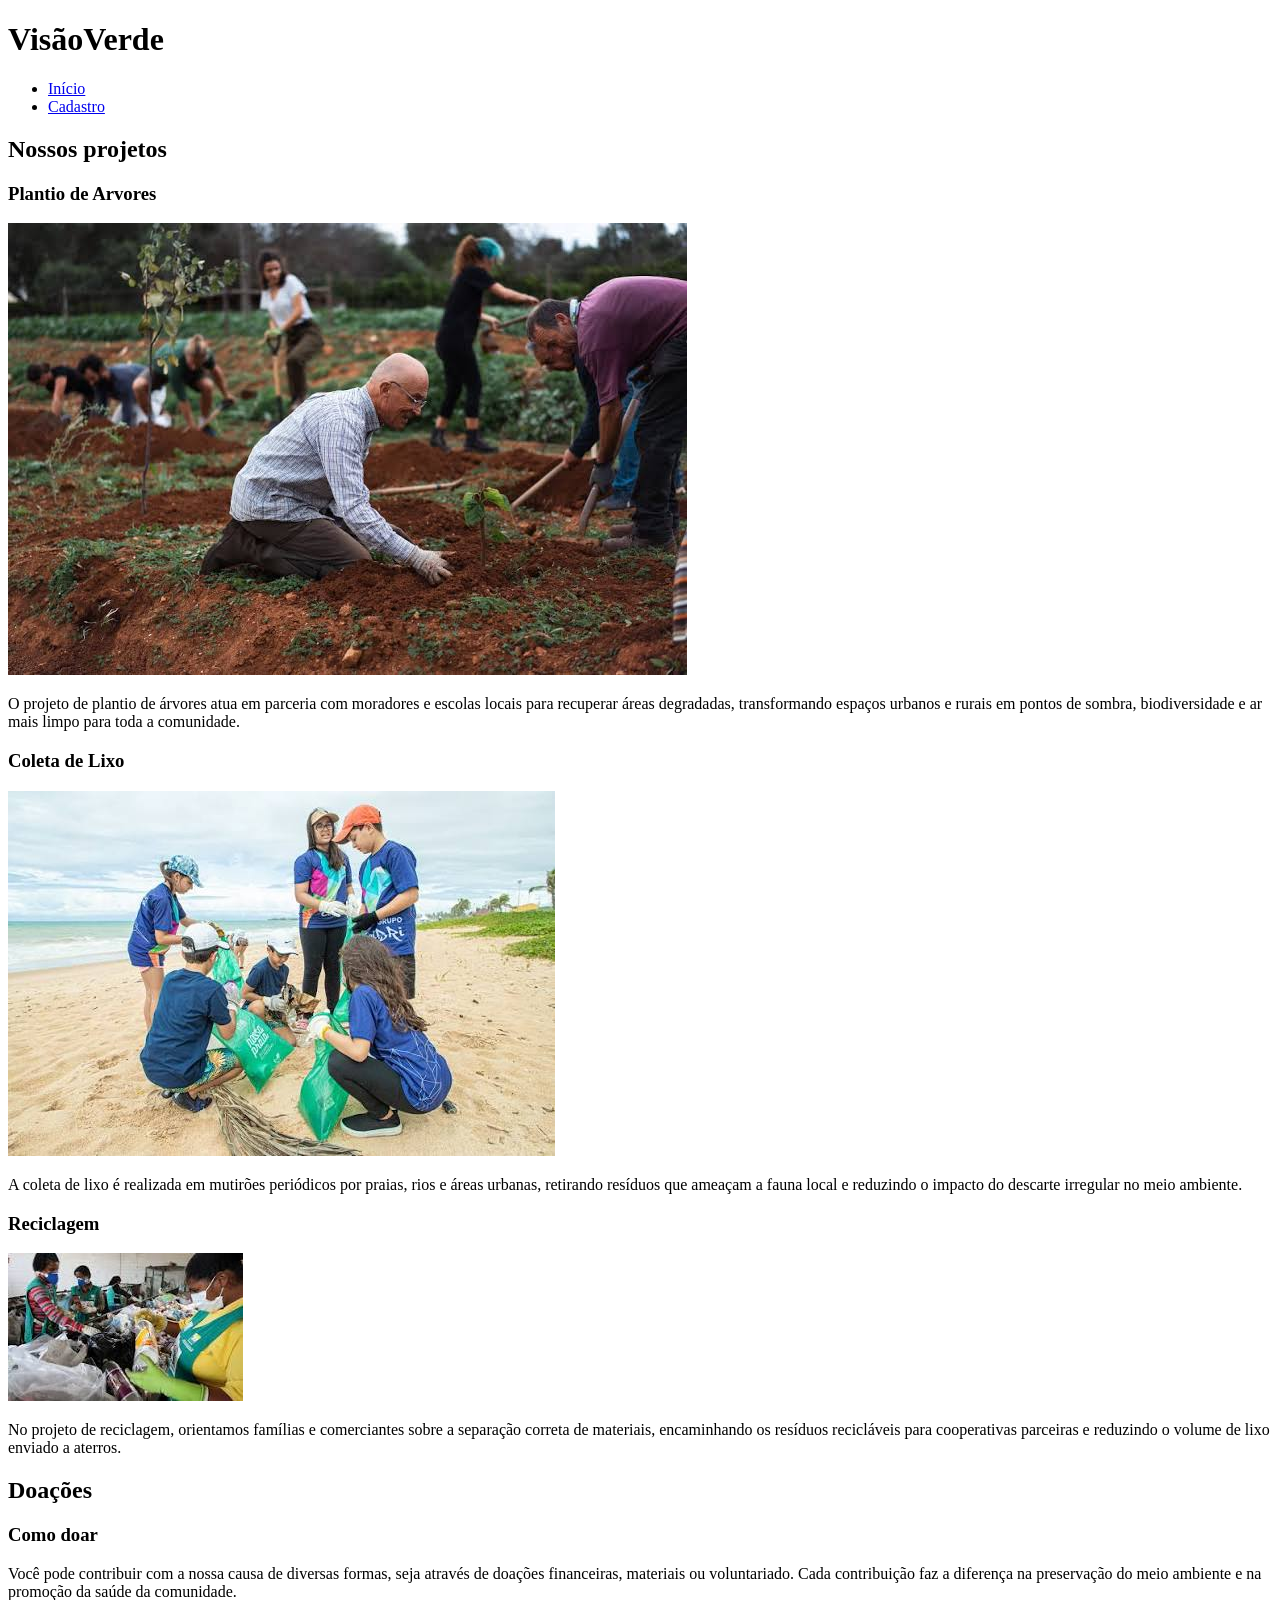
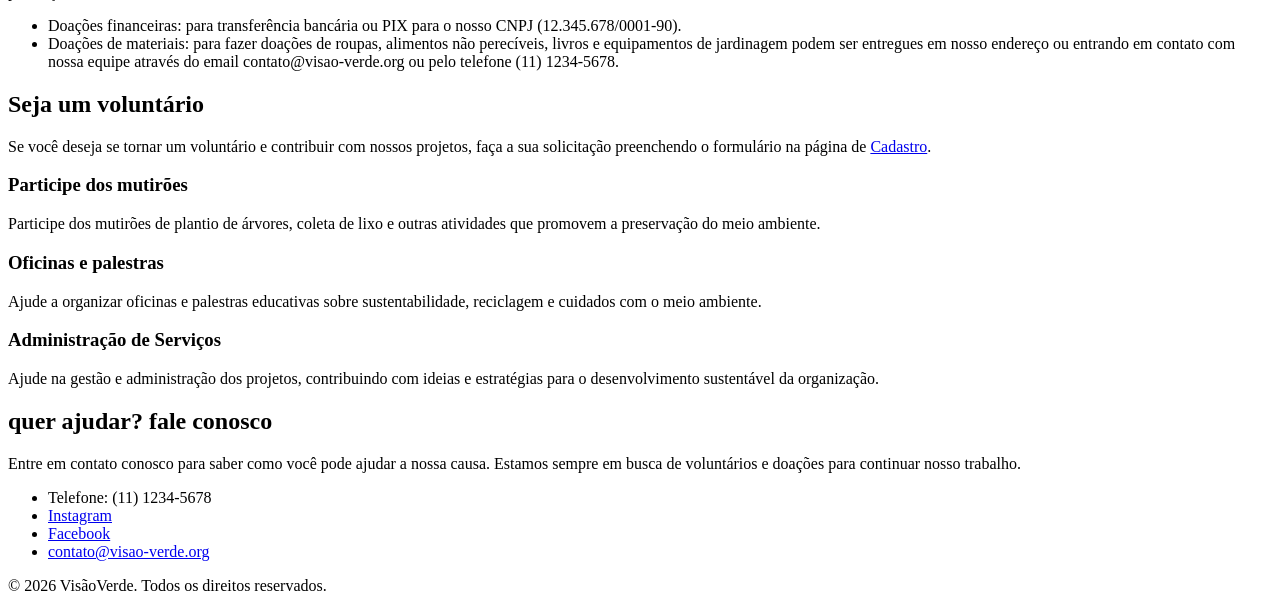
==== projetos.html @ 4061d95c "arquivos do site" ====
<!DOCTYPE html>
<html lang="en">
<head>
    <meta charset="UTF-8">
    <meta name="viewport" content="width=device-width, initial-scale=1.0">
    <title>VisãoVerde</title>
</head>
<body>
    <header>
        <h1>VisãoVerde</h1>
        <nav>
            <ul>
                <li> <a href="index.html">Início</a> </li>
                
                <li> <a href="cadastro.html">Cadastro</a> </li>
            </ul>
        </nav>
    </header>   
    <main>
        <section>
            <h2>Nossos projetos</h2>
             <article>
                <h3>Plantio de Arvores</h3>
                <img src="imagens/projeto-plantando-arvores.jpg" alt="Pessoas plantando árvores no campo">
                <p>O projeto de plantio de árvores atua em parceria com moradores e escolas locais para recuperar áreas degradadas, transformando espaços urbanos e rurais em pontos de sombra, biodiversidade e ar mais limpo para toda a comunidade.</p>
             </article>

            <article>
                <h3>Coleta de Lixo</h3>
                <img src="imagens/pessoas-coletando-lixo-em-uma-praia.jpg" alt="Pessoas coletando lixo em uma praia">
                <p>A coleta de lixo é realizada em mutirões periódicos por praias, rios e áreas urbanas, retirando resíduos que ameaçam a fauna local e reduzindo o impacto do descarte irregular no meio ambiente.</p>
             </article>

            <article>
                <h3>Reciclagem</h3>
                <img src="imagens/reciclagem.jpg" alt="Pessoas separando materiais recicláveis">
                <p>No projeto de reciclagem, orientamos famílias e comerciantes sobre a separação correta de materiais, encaminhando os resíduos recicláveis para cooperativas parceiras e reduzindo o volume de lixo enviado a aterros.</p>
             </article>
        </section>

        <section>
            <h2>Doações</h2>
            <article>
                <h3>Como doar</h3>
                <p>Você pode contribuir com a nossa causa de diversas formas, seja através de doações financeiras, materiais ou voluntariado. Cada contribuição faz a diferença na preservação do meio ambiente e na promoção da saúde da comunidade.</p>
                <ul>
                    <li>Doações financeiras: para transferência bancária ou PIX para o nosso CNPJ (12.345.678/0001-90).</li>
                    <li>Doações de materiais: para fazer doações de roupas, alimentos não perecíveis, livros e equipamentos de jardinagem podem ser entregues em nosso endereço ou entrando em contato com nossa equipe através do email contato@visao-verde.org ou pelo telefone (11) 1234-5678.</li>
                </ul>        
            </article>
        </section>

        <section>
            <h2>Seja um voluntário</h2>
            <p>Se você deseja se tornar um voluntário e contribuir com nossos projetos, faça a sua solicitação preenchendo o formulário na página de <a href="cadastro.html">Cadastro</a>.</p>
            <article>
                <h3>Participe dos mutirões</h3>
                <p>Participe dos mutirões de plantio de árvores, coleta de lixo e outras atividades que promovem a preservação do meio ambiente.</p>
            </article>

            <article>
                <h3>Oficinas e palestras</h3>
                <p>Ajude a organizar oficinas e palestras educativas sobre sustentabilidade, reciclagem e cuidados com o meio ambiente.</p> 
            </article>

            <article>
                <h3>Administração de Serviços</h3>
                <p>Ajude na gestão e administração dos projetos, contribuindo com ideias e estratégias para o desenvolvimento sustentável da organização.</p>
            </article>
        </section>
    </main>

    <footer>
        <section>
            <h2>quer ajudar? fale conosco</h2>
            <p>Entre em contato conosco para saber como você pode ajudar a nossa causa. Estamos sempre em busca de voluntários e doações para continuar nosso trabalho.</p>
                <ul>
                    <li>Telefone: (11) 1234-5678</li>
                    
                    <li> <a href="https://www.instagram.com/visaoverde/" target="_blank">Instagram</a></li>

                    <li><a href="https://www.facebook.com/visaoverde" target="_blank">Facebook</a></li>

                    <li><a href="mailto:contato@visao-verde.org">contato@visao-verde.org</a></li>
                </ul>
            <p>&copy; 2026 VisãoVerde. Todos os direitos reservados.</p>
        </section>
    </footer>

</body>
</html>
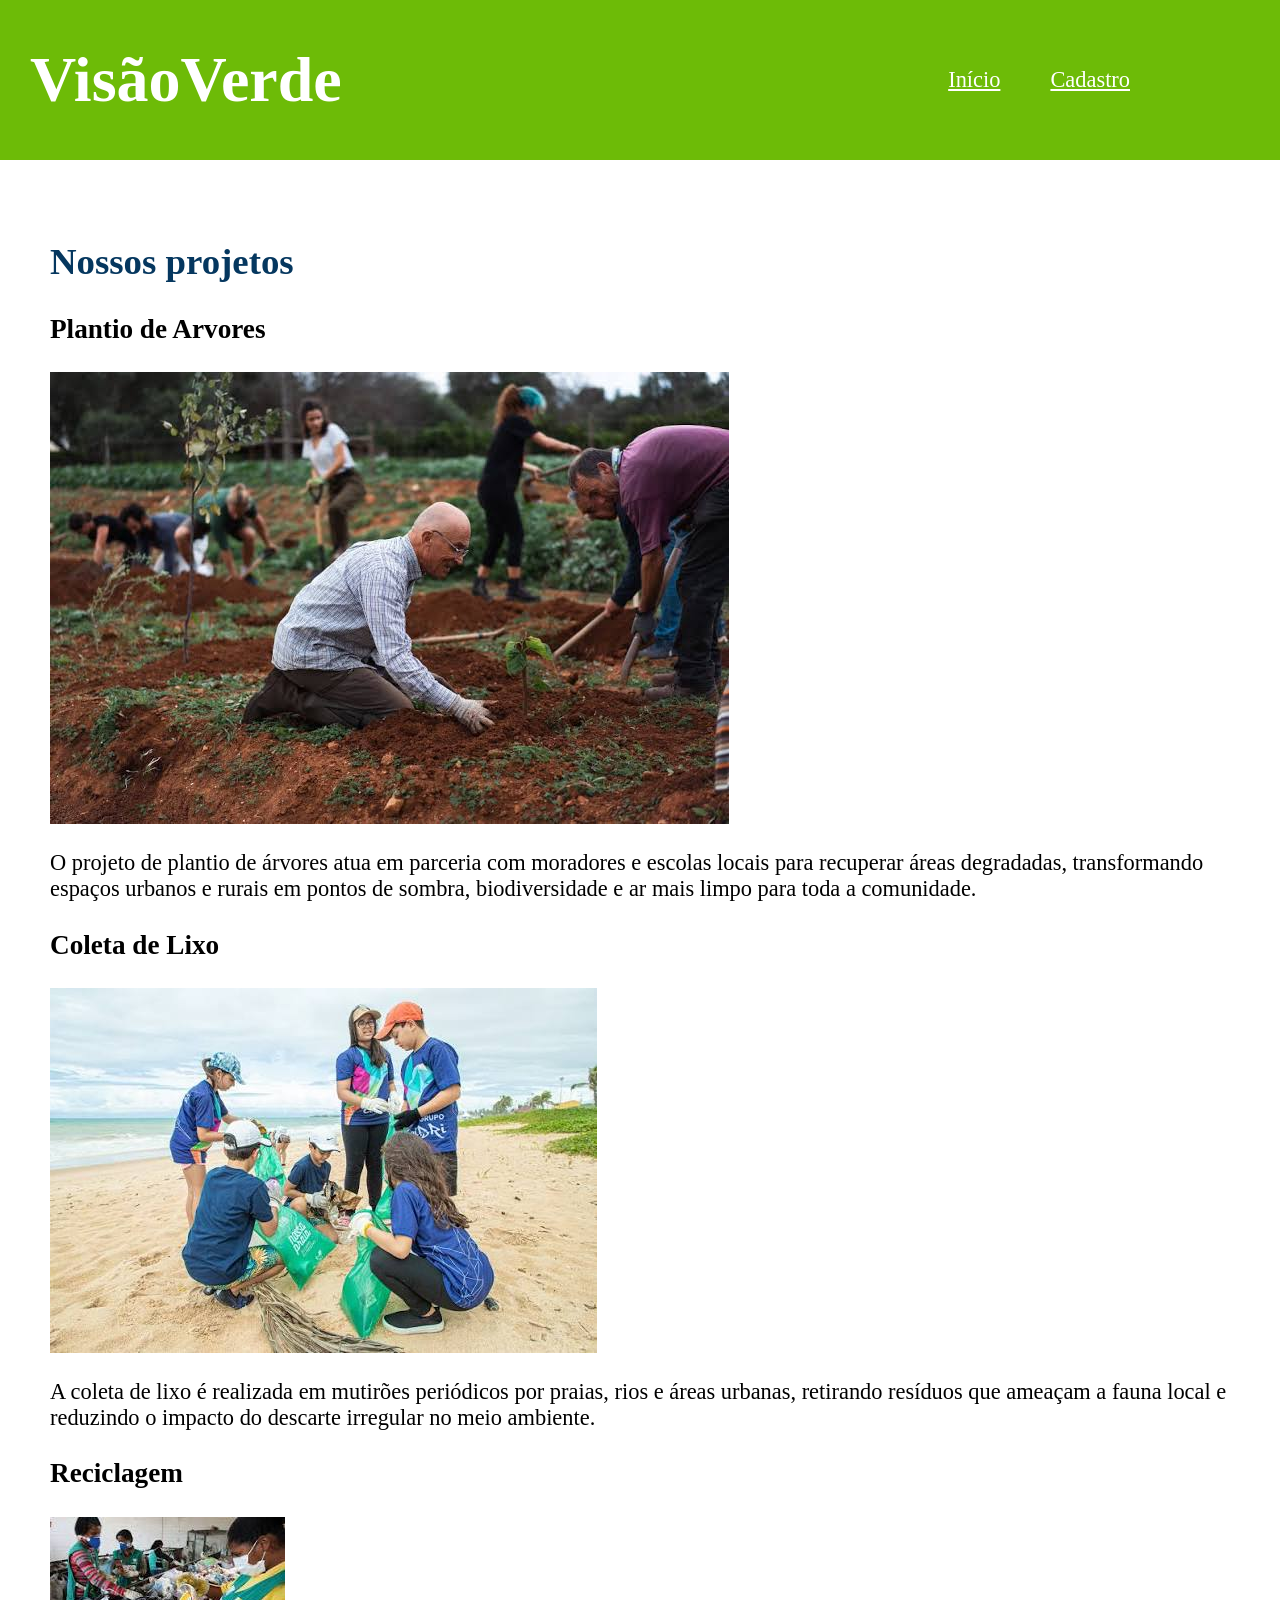
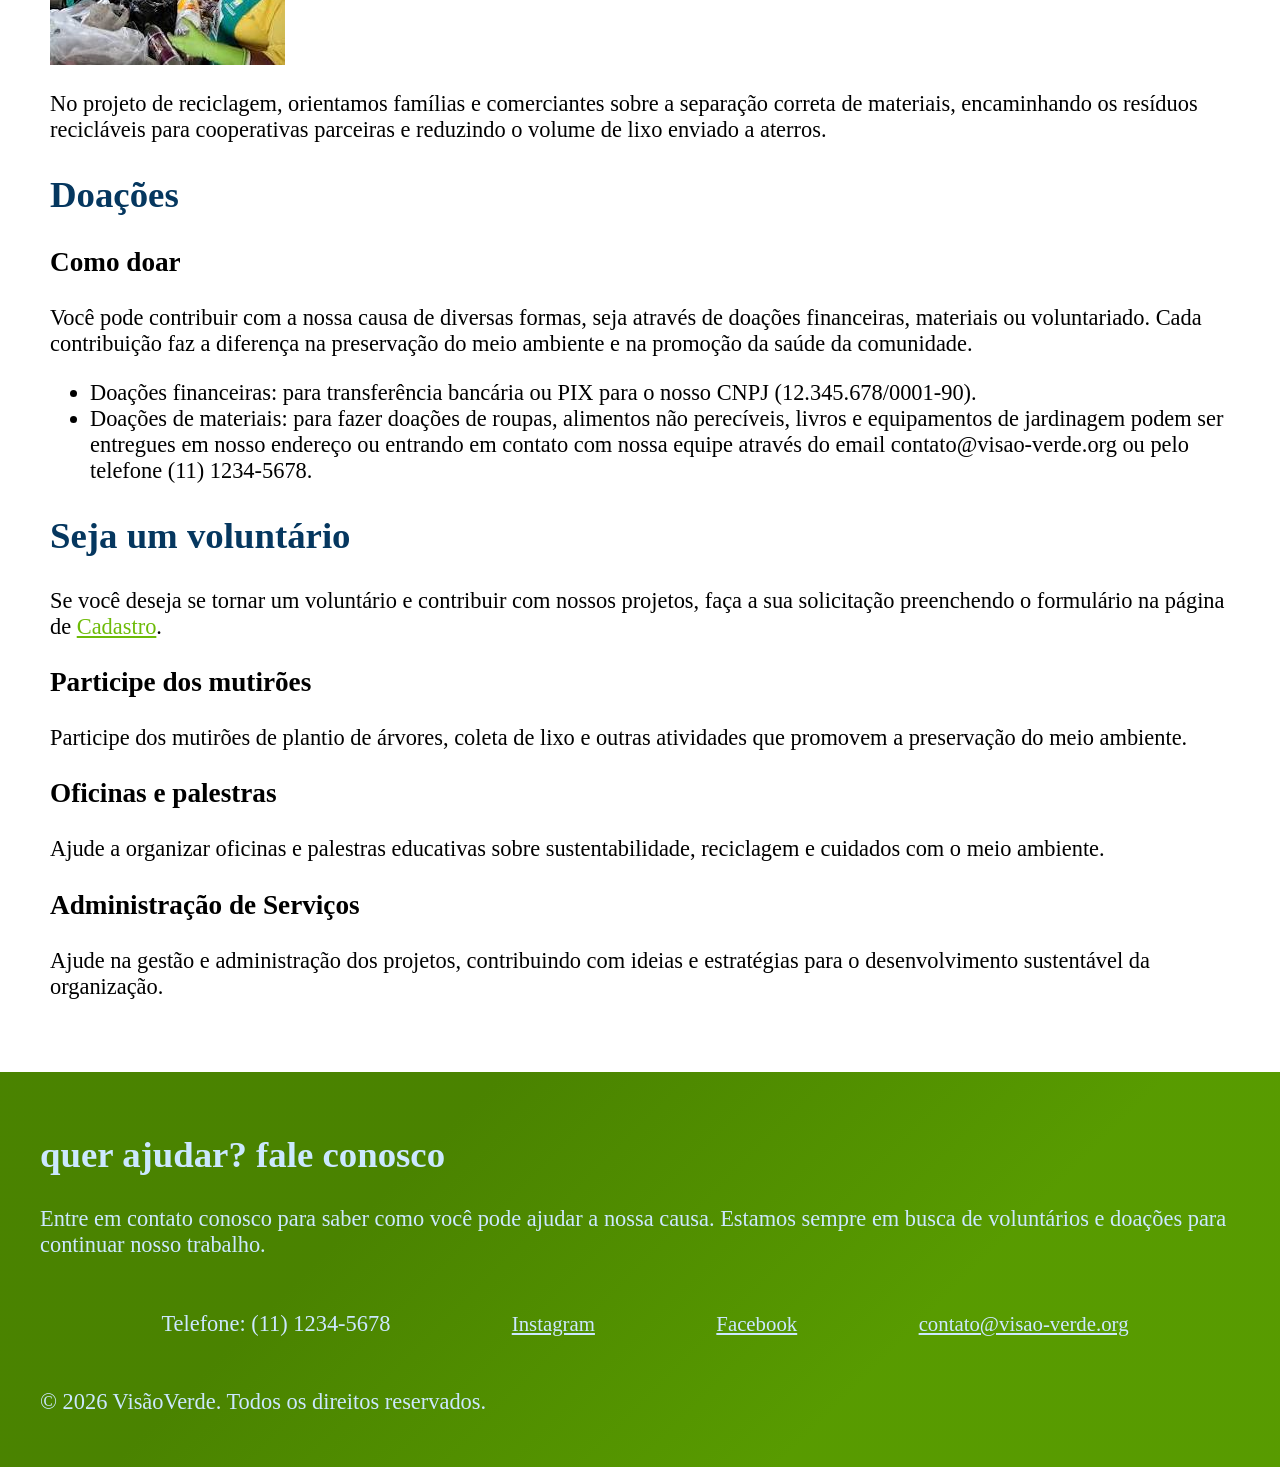
==== commit 989b5fa2: "Change language to Brazilian Portuguese and link CSS Updated the HTML document to switch the languag" ====
--- a/projetos.html
+++ b/projetos.html
@@ -1,9 +1,10 @@
 <!DOCTYPE html>
-<html lang="en">
+<html lang="pt-BR">
 <head>
     <meta charset="UTF-8">
     <meta name="viewport" content="width=device-width, initial-scale=1.0">
     <title>VisãoVerde</title>
+    <link rel="stylesheet" href="css/style.css">
 </head>
 <body>
     <header>
@@ -88,4 +89,4 @@
     </footer>
 
 </body>
-</html>+</html>
--- a/css/style.css
+++ b/css/style.css
@@ -0,0 +1,119 @@
+html, body {
+    margin: 0;
+    padding: 0;
+}
+
+:root {
+    /* cores */
+    --cor-primaria: oklch(71.341% 0.1999 133.084);
+    --cor-primaria-escura: oklch(54.892% 0.15524 133.16);
+    --cor-primaria-clara: oklch(62.017% 0.17577 133.289);
+    --cor-secundaria: oklch(32.962% 0.08616 248.98);
+    --cor-secundaria-clara: oklch(91.714% 0.04403 242.054);
+    --cor-neutra-branco: #ffffff;
+    --cor-neutra-preto: #000000;
+    --cor-neutra-cinza: oklch(50% 0.00008 271.152);
+
+    /* tipografia */
+    --tamanho-fonte-titulo-principal: 4rem;
+    --tamanho-fonte-titulo-da-section: 2.3rem;
+    --tamanho-fonte-titulo-do-article: 1.7rem;
+    --tamanho-fonte-texto-do-corpo: 1.4rem;
+    --tamanho-fonte-texto-pequeno: 1.3rem;
+
+    /* espaçamentos */
+    --espaco-xs: 20px;
+    --espaco-sm: 30px;
+    --espaco-md: 40px;
+    --espaco-lg: 50px;
+    --espaco-xl: 60px;
+    --espaco-header-lateral: 150px;
+}
+
+
+h1 {
+    font-size: var(--tamanho-fonte-titulo-principal);
+    color: var(--cor-neutra-branco);
+}
+header {
+    display: flex;
+    justify-content: space-between;
+    align-items: center;
+    padding-right: var(--espaco-header-lateral);
+    padding-left: var(--espaco-sm);
+    background-color: var(--cor-primaria);
+}
+nav ul {  
+    list-style: none;
+    display: flex;
+    gap: var(--espaco-lg);
+}
+nav ul li a {
+    font-size: var(--tamanho-fonte-texto-do-corpo);
+    color: var(--cor-neutra-branco);
+}
+
+
+
+main {
+    padding: var(--espaco-lg);
+    background-color: var(--cor-neutra-branco);
+}
+section h2 {
+    font-size: var(--tamanho-fonte-titulo-da-section);
+    color: var(--cor-secundaria);
+}
+section p {
+    font-size: var(--tamanho-fonte-texto-do-corpo);
+    color: var(--cor-neutra-preto);
+}
+section p a {
+    font-size: var(--tamanho-fonte-texto-do-corpo);
+    color: var(--cor-primaria);
+}
+section ul li {
+    font-size: var(--tamanho-fonte-texto-do-corpo);
+    color: var(--cor-neutra-preto);
+}
+article p{
+    font-size: var(--tamanho-fonte-texto-do-corpo);
+    color: var(--cor-neutra-preto);
+}
+article h3{
+    font-size: var(--tamanho-fonte-titulo-do-article);
+    color: var(--cor-neutra-preto);
+}
+
+
+
+footer {
+    background: linear-gradient(135deg, var(--cor-primaria-escura) 30%, var(--cor-primaria-clara) 70%);
+    color: var(--cor-secundaria-clara);
+    text-align: start;
+    padding: var(--espaco-sm);
+    padding-left: var(--espaco-md);
+}
+footer h2 {
+    font-size: var(--tamanho-fonte-titulo-da-section);
+    color: var(--cor-secundaria-clara);
+}
+footer p {
+    font-size: var(--tamanho-fonte-texto-do-corpo);
+    color: var(--cor-secundaria-clara);
+}
+footer ul {
+    list-style: none;
+    display: flex;
+    justify-content: space-evenly;
+    align-items: center;
+    gap: var(--espaco-sm);
+    padding: var(--espaco-sm);
+}
+footer ul li {
+    font-size: var(--tamanho-fonte-texto-do-corpo);
+    color:  var(--cor-secundaria-clara);
+}
+footer ul li a{
+    font-size: var(--tamanho-fonte-texto-pequeno);
+    color:  var(--cor-secundaria-clara);
+}
